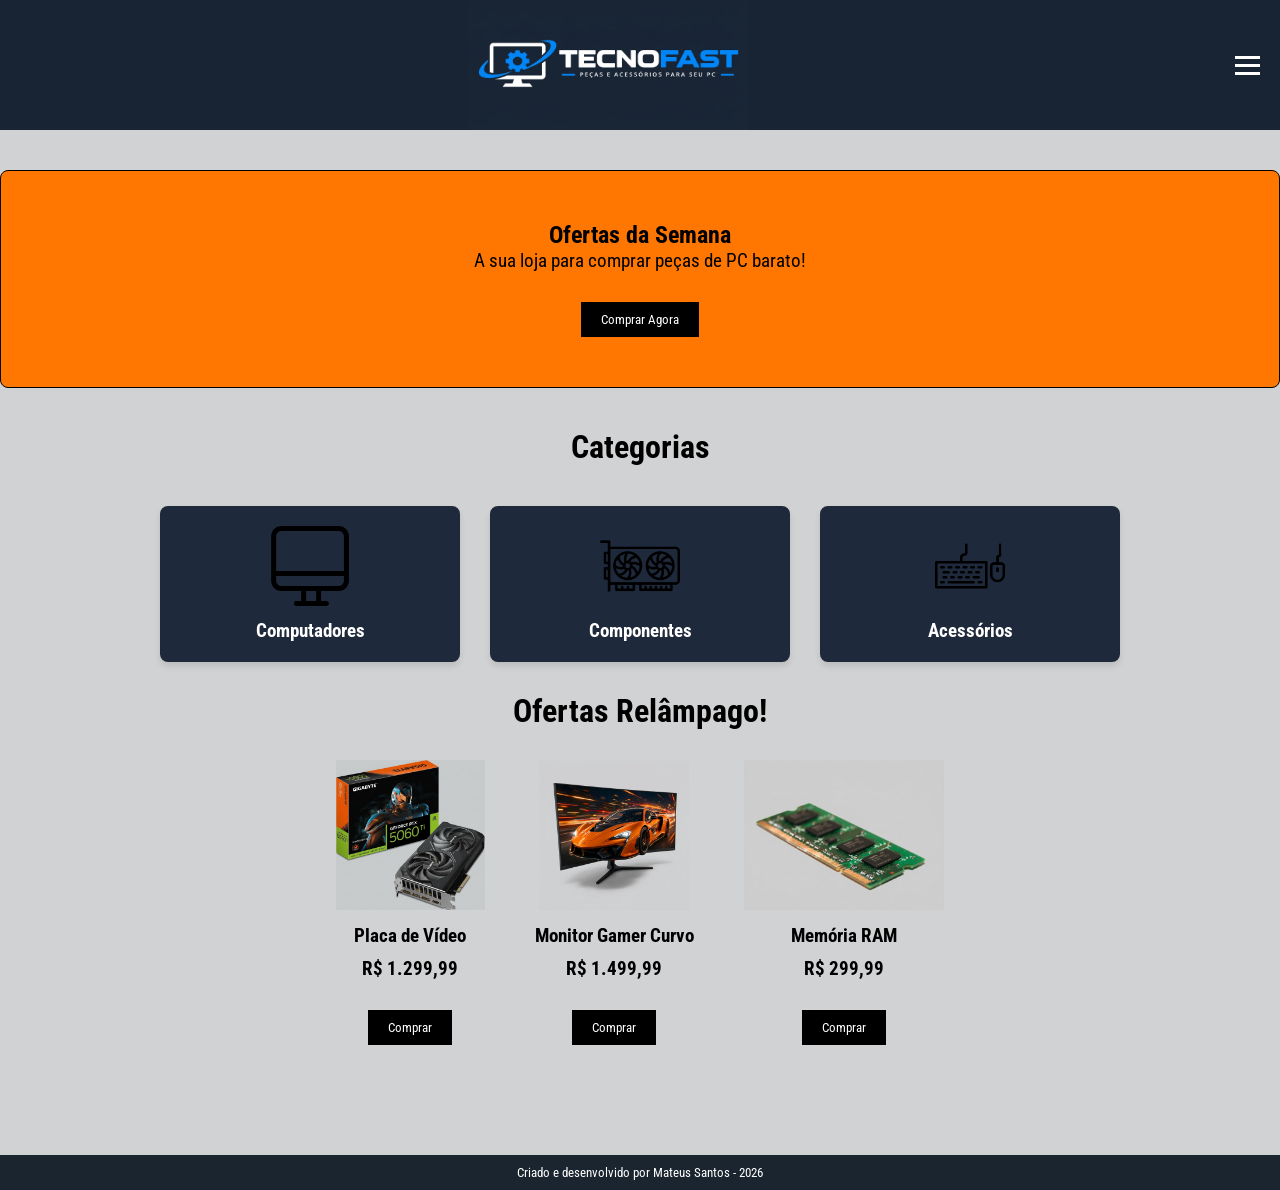
==== index.html @ b26d8ede "primeiro" ====
<!DOCTYPE html>
<html lang="pt-br">
<head>
   <meta charset="UTF-8">
   <meta name="viewport" content="width=device-width, initial-scale=1.0">
   <title>TecnoFast</title>
   <link rel="stylesheet" href="styles/style.css">
</head>
   <body>

   <nav>
      <img class="logo" src="images/logo_horizontal.png" alt="Logo da Loja Online de Computador">
      <button class="alternar-menu" onclick="alternarMenu()">
         <span></span>
         <span></span>
         <span></span>
      </button>

      <div class="nav-links" id="navLinks">
         <a href="index.html">Início</a>
         <a href="produtos.html">Produtos</a>
         <a href="contato.html">Contato</a>
      </div>
   </nav> 
   
   <div class="home">
      <div class="banner">
         <h2>Ofertas da Semana</h2>
         <p id="descricao"> A sua loja para comprar peças de PC barato!</p>   
         <button class="btn-comprar" onclick="window.location.href='produtos.html'">Comprar Agora</button>
      </div>
   </div>

    <h2 class="titulo-categorias">Categorias</h2>


   <div class="categorias">
      <div class="categoria">
         <img src="images/categoria1.png" alt="Categoria 1" class="img-categoria">
         <h3>Computadores</h3>
      </div>
      <div class="categoria">
         <img src="images/categoria2.png" alt="Categoria 2" class="img-categoria">
         <h3>Componentes</h3>
      </div>
      <div class="categoria">
         <img src="images/categoria3.png" alt="Categoria 3" class="img-categoria">
         <h3>Acessórios</h3>
      </div>
   </div>


       <h2 class="titulo-ofertas">Ofertas Relâmpago!</h2>


    <div class="ofertas-relampago">
      
      <div class="oferta">
         <img src="images/oferta1.jpg" alt="Oferta 1" class="img-produto">
         <h3 class="titulo-oferta">Placa de Vídeo</h3>
         <p class="preco">R$ 1.299,99</p>
         <button class="btn-comprar" onclick="window.location.href='produtos.html'">Comprar</button>
      </div>
      <div class="oferta">
         <img src="images/produto1.jpg" alt="Oferta 2" class="img-produto">
         <h3 class="titulo-oferta">Monitor Gamer Curvo</h3>
         <p class="preco">R$ 1.499,99</p>
         <button class="btn-comprar" onclick="window.location.href='produtos.html'">Comprar</button>
      </div>
      <div class="oferta">
         <img src="images/oferta3.jpg" alt="Oferta 3" class="img-produto">
         <h3 class="titulo-oferta">Memória RAM</h3>
         <p class="preco">R$ 299,99</p>
         <button class="btn-comprar" onclick="window.location.href='produtos.html'">Comprar</button>
      </div>
    </div>  

    <footer>
       <p id="rodape"> Criado e desenvolvido por Mateus Santos - 2026 </p> 

    </footer>

    <script src="scripts/script.js"></script>
</body>
</html>
---- styles/style.css ----
@import url('https://fonts.googleapis.com/css2?family=Roboto+Condensed:ital,wght@0,100..900;1,100..900&family=Roboto+Slab:wght@100..900&display=swap');


/* ==========================================================================
   ESTILOS GLOBAIS (todas as páginas)
   ========================================================================== */

/* Reset */
* {
    box-sizing: border-box;
    margin: 0;
    padding: 0;
    font-family: 'Roboto Condensed', sans-serif;
}

body {
    background-color: #d1d2d3;
    min-height: 100vh;
}

h1 {
    font-size: 2em;
    margin-bottom: 20px;
    text-align: center;
}

section {
    height: 100vh;
    padding: 20px;
}


/* --------------------------------------------------------------------------
   Barra de navegação
   -------------------------------------------------------------------------- */

nav {
    display: flex;
    justify-content: space-between;
    background-color: #182434;
}

.logo {
    display: block;
    margin-left: auto;
    margin-right: auto;
    width: 280px;
    height: 130px;
}

.alternar-menu {
    background-color: #182434;
    color: #fff;
    border: none;
    padding: 10px 20px;
    cursor: pointer;
}

.alternar-menu span {
    display: block;
    width: 25px;
    height: 3px;
    background-color: #fff;
    margin: 5px 0;
}

.nav-links {
    display: none;
    flex-direction: column;
    align-items: center;
    background-color: #182434;
}

.nav-links-active {
    display: flex;
}

.nav-links a {
    color: #fff;
    text-decoration: none;
    padding: 10px;
}

.nav-links a:hover {
    background-color: #555;
}


/* --------------------------------------------------------------------------
   Botão de compra (usado em Início e Produtos)
   -------------------------------------------------------------------------- */

.btn-comprar {
    display: block;
    margin: 30px auto 0;
    padding: 10px 20px;
    background-color: #000000;
    color: #fff;
    border: none;
    cursor: pointer;
}

.btn-comprar:hover {
    background-color: #555;
}


/* --------------------------------------------------------------------------
   Rodapé
   -------------------------------------------------------------------------- */

footer {
    background-color: #1a252f;
    padding: 10px 0;
    text-align: center;
    width: 100%;
    margin-top: 100px;
}

#rodape {
    color: #ffffff;
    font-size: 13px;
    margin: 0;
}


/* ==========================================================================
   PÁGINA: INÍCIO (index.html)
   ========================================================================== */

/* Banner principal */
.home p {
    font-size: 1.2em;
    margin-bottom: 20px;
}

.banner {
    background-color: #ff7700;
    padding: 50px 20px;
    text-align: center;
    border: 1px solid #000000;
    border-radius: 8px;
    margin: 40px auto;
    max-width: 1300px;
}

/* Títulos das seções */
.titulo-categorias,
.titulo-ofertas {
    text-align: center;
    margin-bottom: 20px;
    font-size: 2em;
    font-weight: bold;
}

/* Categorias */
.categorias {
    display: flex;
    flex-direction: row;
    justify-content: center;
    align-items: center;
    gap: 30px;
    margin-top: 40px;
}

.categoria {
    background-color: #1e293b;
    color: #ffffff;
    border-radius: 8px;
    padding: 20px;
    width: 300px;
    text-align: center;
    box-shadow: 0 4px 6px rgba(0, 0, 0, 0.1);
    margin-bottom: 30px;
}

.img-categoria {
    width: auto;
    height: 80px;
    object-fit: contain;
    margin-bottom: 10px;
}

/* Ofertas relâmpago */
.ofertas-relampago {
    display: flex;
    flex-direction: row;
    justify-content: center;
    color: #ffffff;
    padding: 10px;
    text-align: center;
    font-weight: bold;
    border-radius: 4px;
    margin-top: 10px;
    gap: 50px;
}

.img-produto {
    width: auto;
    height: 150px;
    object-fit: contain;
    margin-bottom: 10px;
}

.titulo-oferta,
.preco {
    color: #000000;
    font-size: 1.2em;
    margin-bottom: 10px;
}


/* ==========================================================================
   PÁGINA: PRODUTOS (produtos.html)
   ========================================================================== */

#produtos {
    padding: 20px;
    background-color: #d1d2d3;
}

#produtos h2 {
    text-align: center;
    margin-bottom: 20px;
    font-size: 2em;
}

#produtos p {
    text-align: center;
    margin-bottom: 40px;
    font-size: 1.2em;
}

/* Grade de produtos */
#produtos-corpo .grade-produtos {
    display: flex;
    flex-wrap: wrap;
    justify-content: center;
    gap: 15px;
    margin-top: 30px;
}

/* Card do produto */
#produtos-corpo .card-produto {
    background-color: #ffffff;
    border-radius: 8px;
    padding: 15px;
    width: 220px;
    text-align: center;
    box-shadow: 0 4px 6px rgba(0, 0, 0, 0.1);
    display: flex;
    flex-direction: column;
    align-items: center;
    justify-content: space-between;
}

#produtos-corpo .img-merc {
    max-width: 100%;
    height: 150px;
    object-fit: contain;
}

#produtos-corpo .titulo-produto {
    margin-top: 20px;
}

#produtos-corpo .descricao-produto {
    font-size: 13px;
    color: #666666;
    margin: 8px 0;
}

#produtos-corpo .preco {
    margin-top: 20px;
}

#produtos-corpo .btn-comprar {
    margin-top: 5px;
}


/* ==========================================================================
   PÁGINA: CONTATO (contato.html)
   ========================================================================== */

.titulo-pagina {
    text-align: center;
    color: #1a252f;
    margin-top: 30px;
}

/* Formulário */
.container-contato {
    max-width: 500px;
    margin: 20px auto;
    background-color: #1a252f;
    padding: 30px;
    border-radius: 8px;
    box-shadow: 0 4px 10px rgba(0, 0, 0, 0.15);
}

.form-contato {
    display: flex;
    flex-direction: column;
    gap: 15px;
}

.campo {
    display: flex;
    flex-direction: column;
    gap: 5px;
}

.campo label {
    color: #ffffff;
    font-weight: bold;
    font-size: 14px;
}

.campo input,
.campo textarea {
    padding: 10px;
    border: 1px solid #ccc;
    border-radius: 4px;
    font-size: 14px;
    outline: none;
}

.campo input:focus,
.campo textarea:focus {
    border-color: #ff6600;
}

/* Botão de enviar */
.btn-enviar {
    background-color: #ff6600;
    color: #ffffff;
    border: none;
    padding: 12px;
    font-weight: bold;
    border-radius: 4px;
    cursor: pointer;
    text-transform: uppercase;
    transition: background 0.3s;
}

.btn-enviar:hover {
    background-color: #e05500;
}
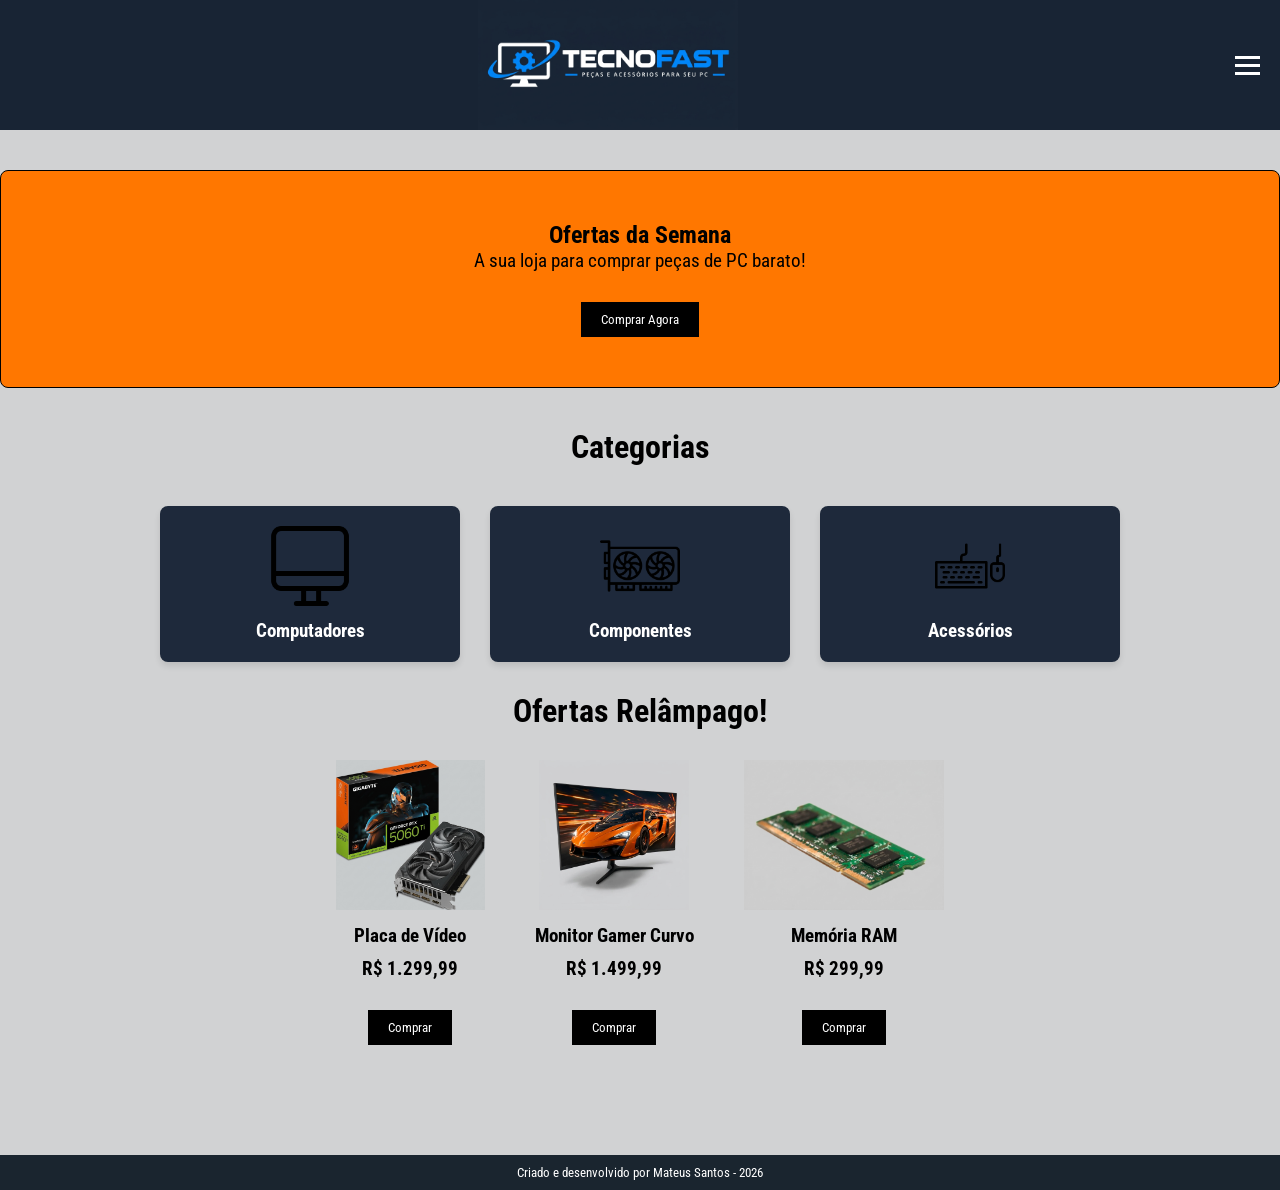
==== commit 4571d34c: "segundo" ====
--- a/index.html
+++ b/index.html
@@ -1,85 +1,80 @@
-<!DOCTYPE html>
-<html lang="pt-br">
-<head>
-   <meta charset="UTF-8">
-   <meta name="viewport" content="width=device-width, initial-scale=1.0">
-   <title>TecnoFast</title>
-   <link rel="stylesheet" href="styles/style.css">
-</head>
-   <body>
-
-   <nav>
-      <img class="logo" src="images/logo_horizontal.png" alt="Logo da Loja Online de Computador">
-      <button class="alternar-menu" onclick="alternarMenu()">
-         <span></span>
-         <span></span>
-         <span></span>
-      </button>
-
-      <div class="nav-links" id="navLinks">
-         <a href="index.html">Início</a>
-         <a href="produtos.html">Produtos</a>
-         <a href="contato.html">Contato</a>
-      </div>
-   </nav> 
-   
-   <div class="home">
-      <div class="banner">
-         <h2>Ofertas da Semana</h2>
-         <p id="descricao"> A sua loja para comprar peças de PC barato!</p>   
-         <button class="btn-comprar" onclick="window.location.href='produtos.html'">Comprar Agora</button>
-      </div>
-   </div>
-
-    <h2 class="titulo-categorias">Categorias</h2>
-
-
-   <div class="categorias">
-      <div class="categoria">
-         <img src="images/categoria1.png" alt="Categoria 1" class="img-categoria">
-         <h3>Computadores</h3>
-      </div>
-      <div class="categoria">
-         <img src="images/categoria2.png" alt="Categoria 2" class="img-categoria">
-         <h3>Componentes</h3>
-      </div>
-      <div class="categoria">
-         <img src="images/categoria3.png" alt="Categoria 3" class="img-categoria">
-         <h3>Acessórios</h3>
-      </div>
-   </div>
-
-
-       <h2 class="titulo-ofertas">Ofertas Relâmpago!</h2>
-
-
-    <div class="ofertas-relampago">
-      
-      <div class="oferta">
-         <img src="images/oferta1.jpg" alt="Oferta 1" class="img-produto">
-         <h3 class="titulo-oferta">Placa de Vídeo</h3>
-         <p class="preco">R$ 1.299,99</p>
-         <button class="btn-comprar" onclick="window.location.href='produtos.html'">Comprar</button>
-      </div>
-      <div class="oferta">
-         <img src="images/produto1.jpg" alt="Oferta 2" class="img-produto">
-         <h3 class="titulo-oferta">Monitor Gamer Curvo</h3>
-         <p class="preco">R$ 1.499,99</p>
-         <button class="btn-comprar" onclick="window.location.href='produtos.html'">Comprar</button>
-      </div>
-      <div class="oferta">
-         <img src="images/oferta3.jpg" alt="Oferta 3" class="img-produto">
-         <h3 class="titulo-oferta">Memória RAM</h3>
-         <p class="preco">R$ 299,99</p>
-         <button class="btn-comprar" onclick="window.location.href='produtos.html'">Comprar</button>
-      </div>
-    </div>  
-
-    <footer>
-       <p id="rodape"> Criado e desenvolvido por Mateus Santos - 2026 </p> 
-
-    </footer>
-
-    <script src="scripts/script.js"></script>
-</body>
-</html>
+<!DOCTYPE html>
+<html lang="pt-br">
+<head>
+    <meta charset="UTF-8">
+    <meta name="viewport" content="width=device-width, initial-scale=1.0">
+    <title>TecnoFast - Início</title>
+    <link rel="stylesheet" href="styles/style.css">
+</head>
+<body id="inicio">
+
+    <nav>
+        <img class="logo" src="images/logo_horizontal.png" alt="Logo TecnoFast">
+        <button class="alternar-menu" onclick="alternarMenu()" aria-label="Abrir menu">
+            <span></span>
+            <span></span>
+            <span></span>
+        </button>
+
+        <div class="nav-links" id="navLinks">
+            <a href="index.html">Início</a>
+            <a href="produtos.html">Produtos</a>
+            <a href="contato.html">Contato</a>
+        </div>
+    </nav>
+
+    <div class="home">
+        <div class="banner">
+            <h2>Ofertas da Semana</h2>
+            <p id="descricao">A sua loja para comprar peças de PC barato!</p>
+            <button class="btn-comprar" onclick="window.location.href='produtos.html'">Comprar Agora</button>
+        </div>
+    </div>
+
+    <h2 class="titulo-categorias">Categorias</h2>
+
+    <div class="categorias">
+        <div class="categoria">
+            <img src="images/categoria1.png" alt="Categoria 1" class="img-categoria">
+            <h3>Computadores</h3>
+        </div>
+        <div class="categoria">
+            <img src="images/categoria2.png" alt="Categoria 2" class="img-categoria">
+            <h3>Componentes</h3>
+        </div>
+        <div class="categoria">
+            <img src="images/categoria3.png" alt="Categoria 3" class="img-categoria">
+            <h3>Acessórios</h3>
+        </div>
+    </div>
+
+    <h2 class="titulo-ofertas">Ofertas Relâmpago!</h2>
+
+    <div class="ofertas-relampago">
+        <div class="oferta">
+            <img src="images/oferta1.jpg" alt="Oferta 1" class="img-produto">
+            <h3 class="titulo-oferta">Placa de Vídeo</h3>
+            <p class="preco">R$ 1.299,99</p>
+            <button class="btn-comprar" onclick="window.location.href='produtos.html'">Comprar</button>
+        </div>
+        <div class="oferta">
+            <img src="images/produto1.jpg" alt="Oferta 2" class="img-produto">
+            <h3 class="titulo-oferta">Monitor Gamer Curvo</h3>
+            <p class="preco">R$ 1.499,99</p>
+            <button class="btn-comprar" onclick="window.location.href='produtos.html'">Comprar</button>
+        </div>
+        <div class="oferta">
+            <img src="images/oferta3.jpg" alt="Oferta 3" class="img-produto">
+            <h3 class="titulo-oferta">Memória RAM</h3>
+            <p class="preco">R$ 299,99</p>
+            <button class="btn-comprar" onclick="window.location.href='produtos.html'">Comprar</button>
+        </div>
+    </div>
+
+    <footer>
+        <p id="rodape">Criado e desenvolvido por Mateus Santos - 2026</p>
+    </footer>
+
+    <script src="scripts/script.js"></script>
+</body>
+</html>
--- a/styles/style.css
+++ b/styles/style.css
@@ -1,349 +1,464 @@
-@import url('https://fonts.googleapis.com/css2?family=Roboto+Condensed:ital,wght@0,100..900;1,100..900&family=Roboto+Slab:wght@100..900&display=swap');
-
-
-/* ==========================================================================
-   ESTILOS GLOBAIS (todas as páginas)
-   ========================================================================== */
-
-/* Reset */
-* {
-    box-sizing: border-box;
-    margin: 0;
-    padding: 0;
-    font-family: 'Roboto Condensed', sans-serif;
-}
-
-body {
-    background-color: #d1d2d3;
-    min-height: 100vh;
-}
-
-h1 {
-    font-size: 2em;
-    margin-bottom: 20px;
-    text-align: center;
-}
-
-section {
-    height: 100vh;
-    padding: 20px;
-}
-
-
-/* --------------------------------------------------------------------------
-   Barra de navegação
-   -------------------------------------------------------------------------- */
-
-nav {
-    display: flex;
-    justify-content: space-between;
-    background-color: #182434;
-}
-
-.logo {
-    display: block;
-    margin-left: auto;
-    margin-right: auto;
-    width: 280px;
-    height: 130px;
-}
-
-.alternar-menu {
-    background-color: #182434;
-    color: #fff;
-    border: none;
-    padding: 10px 20px;
-    cursor: pointer;
-}
-
-.alternar-menu span {
-    display: block;
-    width: 25px;
-    height: 3px;
-    background-color: #fff;
-    margin: 5px 0;
-}
-
-.nav-links {
-    display: none;
-    flex-direction: column;
-    align-items: center;
-    background-color: #182434;
-}
-
-.nav-links-active {
-    display: flex;
-}
-
-.nav-links a {
-    color: #fff;
-    text-decoration: none;
-    padding: 10px;
-}
-
-.nav-links a:hover {
-    background-color: #555;
-}
-
-
-/* --------------------------------------------------------------------------
-   Botão de compra (usado em Início e Produtos)
-   -------------------------------------------------------------------------- */
-
-.btn-comprar {
-    display: block;
-    margin: 30px auto 0;
-    padding: 10px 20px;
-    background-color: #000000;
-    color: #fff;
-    border: none;
-    cursor: pointer;
-}
-
-.btn-comprar:hover {
-    background-color: #555;
-}
-
-
-/* --------------------------------------------------------------------------
-   Rodapé
-   -------------------------------------------------------------------------- */
-
-footer {
-    background-color: #1a252f;
-    padding: 10px 0;
-    text-align: center;
-    width: 100%;
-    margin-top: 100px;
-}
-
-#rodape {
-    color: #ffffff;
-    font-size: 13px;
-    margin: 0;
-}
-
-
-/* ==========================================================================
-   PÁGINA: INÍCIO (index.html)
-   ========================================================================== */
-
-/* Banner principal */
-.home p {
-    font-size: 1.2em;
-    margin-bottom: 20px;
-}
-
-.banner {
-    background-color: #ff7700;
-    padding: 50px 20px;
-    text-align: center;
-    border: 1px solid #000000;
-    border-radius: 8px;
-    margin: 40px auto;
-    max-width: 1300px;
-}
-
-/* Títulos das seções */
-.titulo-categorias,
-.titulo-ofertas {
-    text-align: center;
-    margin-bottom: 20px;
-    font-size: 2em;
-    font-weight: bold;
-}
-
-/* Categorias */
-.categorias {
-    display: flex;
-    flex-direction: row;
-    justify-content: center;
-    align-items: center;
-    gap: 30px;
-    margin-top: 40px;
-}
-
-.categoria {
-    background-color: #1e293b;
-    color: #ffffff;
-    border-radius: 8px;
-    padding: 20px;
-    width: 300px;
-    text-align: center;
-    box-shadow: 0 4px 6px rgba(0, 0, 0, 0.1);
-    margin-bottom: 30px;
-}
-
-.img-categoria {
-    width: auto;
-    height: 80px;
-    object-fit: contain;
-    margin-bottom: 10px;
-}
-
-/* Ofertas relâmpago */
-.ofertas-relampago {
-    display: flex;
-    flex-direction: row;
-    justify-content: center;
-    color: #ffffff;
-    padding: 10px;
-    text-align: center;
-    font-weight: bold;
-    border-radius: 4px;
-    margin-top: 10px;
-    gap: 50px;
-}
-
-.img-produto {
-    width: auto;
-    height: 150px;
-    object-fit: contain;
-    margin-bottom: 10px;
-}
-
-.titulo-oferta,
-.preco {
-    color: #000000;
-    font-size: 1.2em;
-    margin-bottom: 10px;
-}
-
-
-/* ==========================================================================
-   PÁGINA: PRODUTOS (produtos.html)
-   ========================================================================== */
-
-#produtos {
-    padding: 20px;
-    background-color: #d1d2d3;
-}
-
-#produtos h2 {
-    text-align: center;
-    margin-bottom: 20px;
-    font-size: 2em;
-}
-
-#produtos p {
-    text-align: center;
-    margin-bottom: 40px;
-    font-size: 1.2em;
-}
-
-/* Grade de produtos */
-#produtos-corpo .grade-produtos {
-    display: flex;
-    flex-wrap: wrap;
-    justify-content: center;
-    gap: 15px;
-    margin-top: 30px;
-}
-
-/* Card do produto */
-#produtos-corpo .card-produto {
-    background-color: #ffffff;
-    border-radius: 8px;
-    padding: 15px;
-    width: 220px;
-    text-align: center;
-    box-shadow: 0 4px 6px rgba(0, 0, 0, 0.1);
-    display: flex;
-    flex-direction: column;
-    align-items: center;
-    justify-content: space-between;
-}
-
-#produtos-corpo .img-merc {
-    max-width: 100%;
-    height: 150px;
-    object-fit: contain;
-}
-
-#produtos-corpo .titulo-produto {
-    margin-top: 20px;
-}
-
-#produtos-corpo .descricao-produto {
-    font-size: 13px;
-    color: #666666;
-    margin: 8px 0;
-}
-
-#produtos-corpo .preco {
-    margin-top: 20px;
-}
-
-#produtos-corpo .btn-comprar {
-    margin-top: 5px;
-}
-
-
-/* ==========================================================================
-   PÁGINA: CONTATO (contato.html)
-   ========================================================================== */
-
-.titulo-pagina {
-    text-align: center;
-    color: #1a252f;
-    margin-top: 30px;
-}
-
-/* Formulário */
-.container-contato {
-    max-width: 500px;
-    margin: 20px auto;
-    background-color: #1a252f;
-    padding: 30px;
-    border-radius: 8px;
-    box-shadow: 0 4px 10px rgba(0, 0, 0, 0.15);
-}
-
-.form-contato {
-    display: flex;
-    flex-direction: column;
-    gap: 15px;
-}
-
-.campo {
-    display: flex;
-    flex-direction: column;
-    gap: 5px;
-}
-
-.campo label {
-    color: #ffffff;
-    font-weight: bold;
-    font-size: 14px;
-}
-
-.campo input,
-.campo textarea {
-    padding: 10px;
-    border: 1px solid #ccc;
-    border-radius: 4px;
-    font-size: 14px;
-    outline: none;
-}
-
-.campo input:focus,
-.campo textarea:focus {
-    border-color: #ff6600;
-}
-
-/* Botão de enviar */
-.btn-enviar {
-    background-color: #ff6600;
-    color: #ffffff;
-    border: none;
-    padding: 12px;
-    font-weight: bold;
-    border-radius: 4px;
-    cursor: pointer;
-    text-transform: uppercase;
-    transition: background 0.3s;
-}
-
-.btn-enviar:hover {
-    background-color: #e05500;
-}+@import url('https://fonts.googleapis.com/css2?family=Roboto+Condensed:ital,wght@0,100..900;1,100..900&family=Roboto+Slab:wght@100..900&display=swap');
+
+
+/* ==========================================================================
+   ESTILOS GLOBAIS (todas as páginas)
+   ========================================================================== */
+
+/* Reset */
+* {
+    box-sizing: border-box;
+    margin: 0;
+    padding: 0;
+    font-family: 'Roboto Condensed', sans-serif;
+}
+
+body {
+    background-color: #d1d2d3;
+    min-height: 100vh;
+}
+
+img {
+    max-width: 100%;
+}
+
+h1 {
+    font-size: 2em;
+    margin-bottom: 20px;
+    text-align: center;
+}
+
+section {
+    padding: 20px;
+}
+
+
+/* --------------------------------------------------------------------------
+   Barra de navegação
+   -------------------------------------------------------------------------- */
+
+nav {
+    display: flex;
+    flex-wrap: wrap;
+    justify-content: space-between;
+    align-items: center;
+    background-color: #182434;
+}
+
+.logo {
+    display: block;
+    margin-left: auto;
+    margin-right: auto;
+    width: 280px;
+    height: 130px;
+    object-fit: contain;
+}
+
+.alternar-menu {
+    background-color: #182434;
+    color: #fff;
+    border: none;
+    padding: 10px 20px;
+    cursor: pointer;
+}
+
+.alternar-menu span {
+    display: block;
+    width: 25px;
+    height: 3px;
+    background-color: #fff;
+    margin: 5px 0;
+}
+
+.nav-links {
+    display: none;
+    flex-direction: column;
+    align-items: center;
+    background-color: #182434;
+}
+
+.nav-links-active {
+    display: flex;
+}
+
+.nav-links a {
+    color: #fff;
+    text-decoration: none;
+    padding: 10px;
+}
+
+.nav-links a:hover {
+    background-color: #555;
+}
+
+
+/* --------------------------------------------------------------------------
+   Botão de compra (usado em Início e Produtos)
+   -------------------------------------------------------------------------- */
+
+.btn-comprar {
+    display: block;
+    margin: 30px auto 0;
+    padding: 10px 20px;
+    background-color: #000000;
+    color: #fff;
+    border: none;
+    cursor: pointer;
+}
+
+.btn-comprar:hover {
+    background-color: #555;
+}
+
+
+/* --------------------------------------------------------------------------
+   Rodapé
+   -------------------------------------------------------------------------- */
+
+footer {
+    background-color: #1a252f;
+    padding: 10px 0;
+    text-align: center;
+    width: 100%;
+    margin-top: 100px;
+}
+
+#rodape {
+    color: #ffffff;
+    font-size: 13px;
+    margin: 0;
+}
+
+
+/* --------------------------------------------------------------------------
+   Responsivo global (celular)
+   -------------------------------------------------------------------------- */
+
+@media (max-width: 768px) {
+    .logo {
+        width: 200px;
+        height: 90px;
+    }
+
+    /* Menu aberto ocupa a largura toda, abaixo do logo */
+    .nav-links {
+        width: 100%;
+    }
+
+    .nav-links a {
+        width: 100%;
+        text-align: center;
+        padding: 14px;
+    }
+
+    footer {
+        margin-top: 50px;
+    }
+}
+
+
+/* ==========================================================================
+   PÁGINA: INÍCIO (index.html)
+   ========================================================================== */
+
+/* Banner principal */
+.home p {
+    font-size: 1.2em;
+    margin-bottom: 20px;
+}
+
+.banner {
+    background-color: #ff7700;
+    padding: 50px 20px;
+    text-align: center;
+    border: 1px solid #000000;
+    border-radius: 8px;
+    margin: 40px auto;
+    max-width: 1300px;
+}
+
+/* Títulos das seções */
+.titulo-categorias,
+.titulo-ofertas {
+    text-align: center;
+    margin-bottom: 20px;
+    font-size: 2em;
+    font-weight: bold;
+}
+
+/* Categorias */
+.categorias {
+    display: flex;
+    flex-direction: row;
+    flex-wrap: wrap;
+    justify-content: center;
+    align-items: center;
+    gap: 30px;
+    margin-top: 40px;
+    padding: 0 15px;
+}
+
+.categoria {
+    background-color: #1e293b;
+    color: #ffffff;
+    border-radius: 8px;
+    padding: 20px;
+    width: 300px;
+    max-width: 100%;
+    text-align: center;
+    box-shadow: 0 4px 6px rgba(0, 0, 0, 0.1);
+    margin-bottom: 30px;
+}
+
+.img-categoria {
+    width: auto;
+    height: 80px;
+    object-fit: contain;
+    margin-bottom: 10px;
+}
+
+/* Ofertas relâmpago */
+.ofertas-relampago {
+    display: flex;
+    flex-direction: row;
+    flex-wrap: wrap;
+    justify-content: center;
+    color: #ffffff;
+    padding: 10px 15px;
+    text-align: center;
+    font-weight: bold;
+    border-radius: 4px;
+    margin-top: 10px;
+    gap: 50px;
+}
+
+.oferta {
+    max-width: 100%;
+}
+
+.img-produto {
+    width: auto;
+    height: 150px;
+    object-fit: contain;
+    margin-bottom: 10px;
+}
+
+.titulo-oferta,
+.preco {
+    color: #000000;
+    font-size: 1.2em;
+    margin-bottom: 10px;
+}
+
+/* Responsivo: Início */
+@media (max-width: 768px) {
+    .banner {
+        margin: 20px 15px;
+        padding: 30px 15px;
+    }
+
+    .titulo-categorias,
+    .titulo-ofertas {
+        font-size: 1.6em;
+    }
+
+    .categorias {
+        margin-top: 20px;
+        gap: 15px;
+    }
+
+    .categoria {
+        width: 100%;
+        margin-bottom: 0;
+    }
+
+    .ofertas-relampago {
+        flex-direction: column;
+        align-items: center;
+        gap: 30px;
+    }
+}
+
+
+/* ==========================================================================
+   PÁGINA: PRODUTOS (produtos.html)
+   ========================================================================== */
+
+#produtos {
+    padding: 20px;
+    background-color: #d1d2d3;
+}
+
+#produtos h2 {
+    text-align: center;
+    margin-bottom: 20px;
+    font-size: 2em;
+}
+
+#produtos p {
+    text-align: center;
+    margin-bottom: 40px;
+    font-size: 1.2em;
+}
+
+/* Grade de produtos */
+#produtos .grade-produtos {
+    display: flex;
+    flex-wrap: wrap;
+    justify-content: center;
+    gap: 15px;
+    margin-top: 30px;
+}
+
+/* Card do produto */
+#produtos .card-produto {
+    background-color: #ffffff;
+    border-radius: 8px;
+    padding: 15px;
+    width: 220px;
+    text-align: center;
+    box-shadow: 0 4px 6px rgba(0, 0, 0, 0.1);
+    display: flex;
+    flex-direction: column;
+    align-items: center;
+    justify-content: space-between;
+}
+
+#produtos .img-merc {
+    max-width: 100%;
+    height: 150px;
+    object-fit: contain;
+}
+
+#produtos .titulo-produto {
+    margin-top: 20px;
+}
+
+#produtos .descricao-produto {
+    font-size: 13px;
+    color: #666666;
+    margin: 8px 0;
+}
+
+#produtos .preco {
+    margin-top: 20px;
+}
+
+#produtos .btn-comprar {
+    margin-top: 5px;
+}
+
+/* Responsivo: Produtos */
+@media (max-width: 768px) {
+    #produtos h2 {
+        font-size: 1.6em;
+    }
+
+    #produtos p {
+        font-size: 1em;
+        margin-bottom: 20px;
+    }
+
+    #produtos .grade-produtos {
+        margin-top: 15px;
+    }
+}
+
+@media (max-width: 480px) {
+    #produtos .card-produto {
+        width: 100%;
+        max-width: 340px;
+    }
+}
+
+
+/* ==========================================================================
+   PÁGINA: CONTATO (contato.html)
+   ========================================================================== */
+
+#contato {
+    background-color: #d1d2d3;
+}
+
+.titulo-pagina {
+    text-align: center;
+    color: #1a252f;
+    margin-top: 30px;
+}
+
+/* Formulário */
+.container-contato {
+    max-width: 500px;
+    margin: 20px auto;
+    background-color: #1a252f;
+    padding: 30px;
+    border-radius: 8px;
+    box-shadow: 0 4px 10px rgba(0, 0, 0, 0.15);
+}
+
+.form-contato {
+    display: flex;
+    flex-direction: column;
+    gap: 15px;
+}
+
+.campo {
+    display: flex;
+    flex-direction: column;
+    gap: 5px;
+}
+
+.campo label {
+    color: #ffffff;
+    font-weight: bold;
+    font-size: 14px;
+}
+
+.campo input,
+.campo textarea {
+    padding: 10px;
+    border: 1px solid #ccc;
+    border-radius: 4px;
+    font-size: 14px;
+    outline: none;
+}
+
+.campo input:focus,
+.campo textarea:focus {
+    border-color: #ff6600;
+}
+
+.campo textarea {
+    resize: vertical;
+}
+
+/* Botão de enviar */
+.btn-enviar {
+    background-color: #ff6600;
+    color: #ffffff;
+    border: none;
+    padding: 12px;
+    font-weight: bold;
+    border-radius: 4px;
+    cursor: pointer;
+    text-transform: uppercase;
+    transition: background 0.3s;
+}
+
+.btn-enviar:hover {
+    background-color: #e05500;
+}
+
+/* Responsivo: Contato */
+@media (max-width: 768px) {
+    .container-contato {
+        margin: 20px 15px;
+        padding: 20px;
+    }
+
+    /* 16px evita o zoom automático ao focar nos campos no iPhone */
+    .campo input,
+    .campo textarea {
+        font-size: 16px;
+    }
+}
